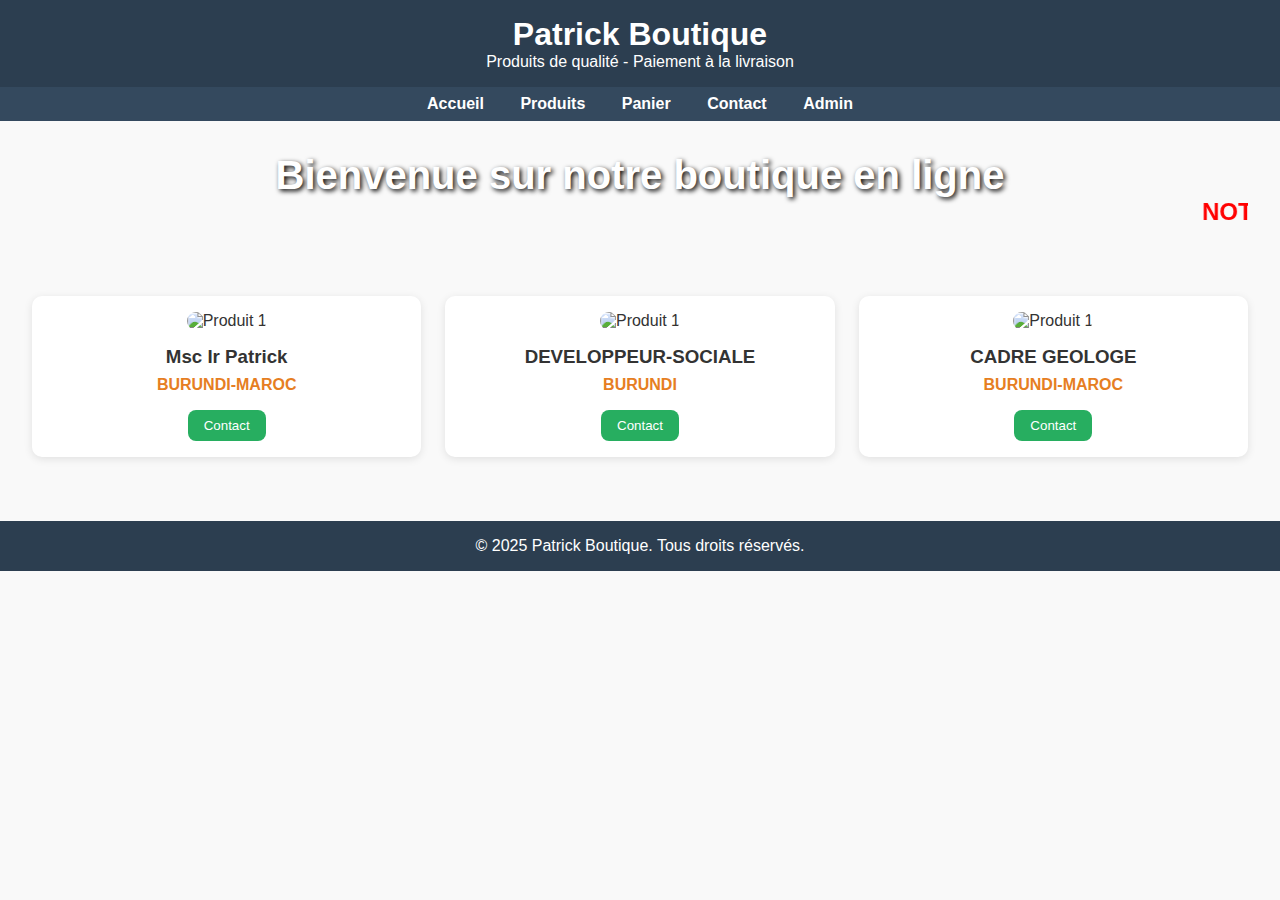
==== index.html @ 24707e5d "Add files via upload" ====
<!DOCTYPE html>
<html lang="fr">
<head>
  <meta charset="UTF-8" />
  <meta name="viewport" content="width=device-width, initial-scale=1.0" />
  <title>Patrick Boutique</title>
  <style>
    * {
      margin: 0;
      padding: 0;
      box-sizing: border-box;
    }
    body {
      font-family: Arial, sans-serif;
      background-color: #f9f9f9;
      color: #333;
    }
    header {
      background-color: #2c3e50;
      color: white;
      padding: 1rem 2rem;
      text-align: center;
    }
    nav {
      background-color: #34495e;
      padding: 0.5rem 2rem;
      text-align: center;
    }
    nav a {
      color: white;
      margin: 0 1rem;
      text-decoration: none;
      font-weight: bold;
    }
    .hero {
      padding: 2rem;
      text-align: center;
      background: url('https://via.placeholder.com/1200x300') no-repeat center;
      background-size: cover;
      color: white;
    }
    .hero h1 {
      font-size: 2.5rem;
      text-shadow: 2px 2px 5px black;
    }
    .produits {
      display: grid;
      grid-template-columns: repeat(auto-fit, minmax(250px, 1fr));
      gap: 1.5rem;
      padding: 2rem;
    }
    .produit {
      background-color: white;
      padding: 1rem;
      border-radius: 10px;
      box-shadow: 0 2px 8px rgba(0, 0, 0, 0.1);
      text-align: center;
    }
    .produit img {
      width: 100%;
      height: 200px;
      object-fit: cover;
      border-radius: 10px;
      
    }
    .produit h3 {
      margin: 1rem 0 0.5rem;
    }
    .produit p {
      color: #e67e22;
      font-weight: bold;
    }
    footer {
      text-align: center;
      padding: 1rem;
      background-color: #2c3e50;
      color: white;
      margin-top: 2rem;
    }
  </style>
</head>
<body>

  <header>
    <h1>Patrick Boutique</h1>

    <p>Produits de qualité - Paiement à la livraison</p>
  </header>

  <nav>
    <a href="#">Accueil</a>
    <a href="afficher_produits.php">Produits</a>
    <a href="#">Panier</a>
    <a href="#">Contact</a>
    <a href="admin_login.php">Admin</a>
  </nav>

  <section class="hero">
    <h1>Bienvenue sur notre boutique en ligne</h1>
    <h2><marquee><font color="red">NOTRE BOUTIQUE PHYSIQUE SE TROUVE AU MARCHE CENTRAL DE GITEGA</font></marquee></h2>
  </section>

  <section class="produits">
    <div class="produit">
        <img src="images/image2.png" alt="Produit 1" width="30" height="20" />

        <h3>Msc Ir Patrick</h3>
        <p>BURUNDI-MAROC</p>
        <a href="#" style="text-decoration: none;">
          <button style="margin-top: 1rem; padding: 0.5rem 1rem; border: none; background-color: #27ae60; color: white; border-radius: 8px; cursor: pointer;">
            Contact
          </button>
        </a>
      </div>
      
      <div class="produit">
        <img src="images/imageanne.png" alt="Produit 1" />
        <h3>DEVELOPPEUR-SOCIALE</h3>
        <p>BURUNDI</p>
        <a href="#" style="text-decoration: none;">
          <button style="margin-top: 1rem; padding: 0.5rem 1rem; border: none; background-color: #27ae60; color: white; border-radius: 8px; cursor: pointer;">
            Contact
          </button>
        </a>
      </div>
      
      <div class="produit">
        <img src="images/imageok.png" alt="Produit 1" />
        <h3>CADRE GEOLOGE</h3>
        <p>BURUNDI-MAROC</p>
        <a href="#" style="text-decoration: none;">
          <button style="margin-top: 1rem; padding: 0.5rem 1rem; border: none; background-color: #27ae60; color: white; border-radius: 8px; cursor: pointer;">
            Contact
          </button>
        </a>
      </div>
      
  </section>

  <footer>
    &copy; 2025 Patrick Boutique. Tous droits réservés.
  </footer>

</body>
</html>
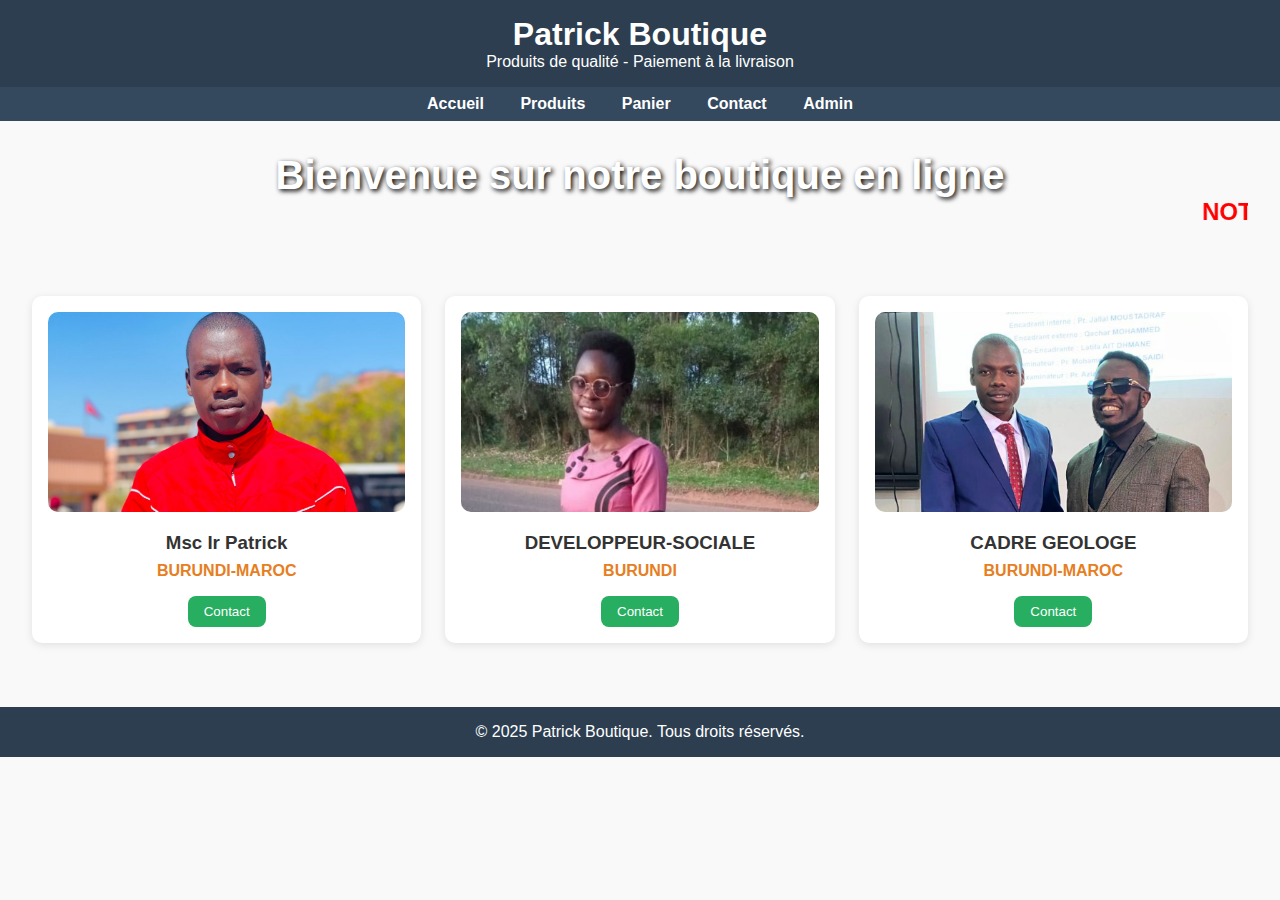
==== commit 938e625b: "ok" ====
--- a/index.html
+++ b/index.html
@@ -1,145 +1,145 @@
-<!DOCTYPE html>
-<html lang="fr">
-<head>
-  <meta charset="UTF-8" />
-  <meta name="viewport" content="width=device-width, initial-scale=1.0" />
-  <title>Patrick Boutique</title>
-  <style>
-    * {
-      margin: 0;
-      padding: 0;
-      box-sizing: border-box;
-    }
-    body {
-      font-family: Arial, sans-serif;
-      background-color: #f9f9f9;
-      color: #333;
-    }
-    header {
-      background-color: #2c3e50;
-      color: white;
-      padding: 1rem 2rem;
-      text-align: center;
-    }
-    nav {
-      background-color: #34495e;
-      padding: 0.5rem 2rem;
-      text-align: center;
-    }
-    nav a {
-      color: white;
-      margin: 0 1rem;
-      text-decoration: none;
-      font-weight: bold;
-    }
-    .hero {
-      padding: 2rem;
-      text-align: center;
-      background: url('https://via.placeholder.com/1200x300') no-repeat center;
-      background-size: cover;
-      color: white;
-    }
-    .hero h1 {
-      font-size: 2.5rem;
-      text-shadow: 2px 2px 5px black;
-    }
-    .produits {
-      display: grid;
-      grid-template-columns: repeat(auto-fit, minmax(250px, 1fr));
-      gap: 1.5rem;
-      padding: 2rem;
-    }
-    .produit {
-      background-color: white;
-      padding: 1rem;
-      border-radius: 10px;
-      box-shadow: 0 2px 8px rgba(0, 0, 0, 0.1);
-      text-align: center;
-    }
-    .produit img {
-      width: 100%;
-      height: 200px;
-      object-fit: cover;
-      border-radius: 10px;
-      
-    }
-    .produit h3 {
-      margin: 1rem 0 0.5rem;
-    }
-    .produit p {
-      color: #e67e22;
-      font-weight: bold;
-    }
-    footer {
-      text-align: center;
-      padding: 1rem;
-      background-color: #2c3e50;
-      color: white;
-      margin-top: 2rem;
-    }
-  </style>
-</head>
-<body>
-
-  <header>
-    <h1>Patrick Boutique</h1>
-
-    <p>Produits de qualité - Paiement à la livraison</p>
-  </header>
-
-  <nav>
-    <a href="#">Accueil</a>
-    <a href="afficher_produits.php">Produits</a>
-    <a href="#">Panier</a>
-    <a href="#">Contact</a>
-    <a href="admin_login.php">Admin</a>
-  </nav>
-
-  <section class="hero">
-    <h1>Bienvenue sur notre boutique en ligne</h1>
-    <h2><marquee><font color="red">NOTRE BOUTIQUE PHYSIQUE SE TROUVE AU MARCHE CENTRAL DE GITEGA</font></marquee></h2>
-  </section>
-
-  <section class="produits">
-    <div class="produit">
-        <img src="images/image2.png" alt="Produit 1" width="30" height="20" />
-
-        <h3>Msc Ir Patrick</h3>
-        <p>BURUNDI-MAROC</p>
-        <a href="#" style="text-decoration: none;">
-          <button style="margin-top: 1rem; padding: 0.5rem 1rem; border: none; background-color: #27ae60; color: white; border-radius: 8px; cursor: pointer;">
-            Contact
-          </button>
-        </a>
-      </div>
-      
-      <div class="produit">
-        <img src="images/imageanne.png" alt="Produit 1" />
-        <h3>DEVELOPPEUR-SOCIALE</h3>
-        <p>BURUNDI</p>
-        <a href="#" style="text-decoration: none;">
-          <button style="margin-top: 1rem; padding: 0.5rem 1rem; border: none; background-color: #27ae60; color: white; border-radius: 8px; cursor: pointer;">
-            Contact
-          </button>
-        </a>
-      </div>
-      
-      <div class="produit">
-        <img src="images/imageok.png" alt="Produit 1" />
-        <h3>CADRE GEOLOGE</h3>
-        <p>BURUNDI-MAROC</p>
-        <a href="#" style="text-decoration: none;">
-          <button style="margin-top: 1rem; padding: 0.5rem 1rem; border: none; background-color: #27ae60; color: white; border-radius: 8px; cursor: pointer;">
-            Contact
-          </button>
-        </a>
-      </div>
-      
-  </section>
-
-  <footer>
-    &copy; 2025 Patrick Boutique. Tous droits réservés.
-  </footer>
-
-</body>
-</html>
+<!DOCTYPE html>
+<html lang="fr">
+<head>
+  <meta charset="UTF-8" />
+  <meta name="viewport" content="width=device-width, initial-scale=1.0" />
+  <title>Patrick Boutique</title>
+  <style>
+    * {
+      margin: 0;
+      padding: 0;
+      box-sizing: border-box;
+    }
+    body {
+      font-family: Arial, sans-serif;
+      background-color: #f9f9f9;
+      color: #333;
+    }
+    header {
+      background-color: #2c3e50;
+      color: white;
+      padding: 1rem 2rem;
+      text-align: center;
+    }
+    nav {
+      background-color: #34495e;
+      padding: 0.5rem 2rem;
+      text-align: center;
+    }
+    nav a {
+      color: white;
+      margin: 0 1rem;
+      text-decoration: none;
+      font-weight: bold;
+    }
+    .hero {
+      padding: 2rem;
+      text-align: center;
+      background: url('https://via.placeholder.com/1200x300') no-repeat center;
+      background-size: cover;
+      color: white;
+    }
+    .hero h1 {
+      font-size: 2.5rem;
+      text-shadow: 2px 2px 5px black;
+    }
+    .produits {
+      display: grid;
+      grid-template-columns: repeat(auto-fit, minmax(250px, 1fr));
+      gap: 1.5rem;
+      padding: 2rem;
+    }
+    .produit {
+      background-color: white;
+      padding: 1rem;
+      border-radius: 10px;
+      box-shadow: 0 2px 8px rgba(0, 0, 0, 0.1);
+      text-align: center;
+    }
+    .produit img {
+      width: 100%;
+      height: 200px;
+      object-fit: cover;
+      border-radius: 10px;
+      
+    }
+    .produit h3 {
+      margin: 1rem 0 0.5rem;
+    }
+    .produit p {
+      color: #e67e22;
+      font-weight: bold;
+    }
+    footer {
+      text-align: center;
+      padding: 1rem;
+      background-color: #2c3e50;
+      color: white;
+      margin-top: 2rem;
+    }
+  </style>
+</head>
+<body>
+
+  <header>
+    <h1>Patrick Boutique</h1>
+
+    <p>Produits de qualité - Paiement à la livraison</p>
+  </header>
+
+  <nav>
+    <a href="#">Accueil</a>
+    <a href="afficher_produits.php">Produits</a>
+    <a href="#">Panier</a>
+    <a href="#">Contact</a>
+    <a href="admin_login.php">Admin</a>
+  </nav>
+
+  <section class="hero">
+    <h1>Bienvenue sur notre boutique en ligne</h1>
+    <h2><marquee><font color="red">NOTRE BOUTIQUE PHYSIQUE SE TROUVE AU MARCHE CENTRAL DE GITEGA</font></marquee></h2>
+  </section>
+
+  <section class="produits">
+    <div class="produit">
+        <img src="images/image2.png" alt="Produit 1" width="30" height="20" />
+
+        <h3>Msc Ir Patrick</h3>
+        <p>BURUNDI-MAROC</p>
+        <a href="#" style="text-decoration: none;">
+          <button style="margin-top: 1rem; padding: 0.5rem 1rem; border: none; background-color: #27ae60; color: white; border-radius: 8px; cursor: pointer;">
+            Contact
+          </button>
+        </a>
+      </div>
+      
+      <div class="produit">
+        <img src="images/imageanne.png" alt="Produit 1" />
+        <h3>DEVELOPPEUR-SOCIALE</h3>
+        <p>BURUNDI</p>
+        <a href="#" style="text-decoration: none;">
+          <button style="margin-top: 1rem; padding: 0.5rem 1rem; border: none; background-color: #27ae60; color: white; border-radius: 8px; cursor: pointer;">
+            Contact
+          </button>
+        </a>
+      </div>
+      
+      <div class="produit">
+        <img src="images/imageok.png" alt="Produit 1" />
+        <h3>CADRE GEOLOGE</h3>
+        <p>BURUNDI-MAROC</p>
+        <a href="#" style="text-decoration: none;">
+          <button style="margin-top: 1rem; padding: 0.5rem 1rem; border: none; background-color: #27ae60; color: white; border-radius: 8px; cursor: pointer;">
+            Contact
+          </button>
+        </a>
+      </div>
+      
+  </section>
+
+  <footer>
+    &copy; 2025 Patrick Boutique. Tous droits réservés.
+  </footer>
+
+</body>
+</html>
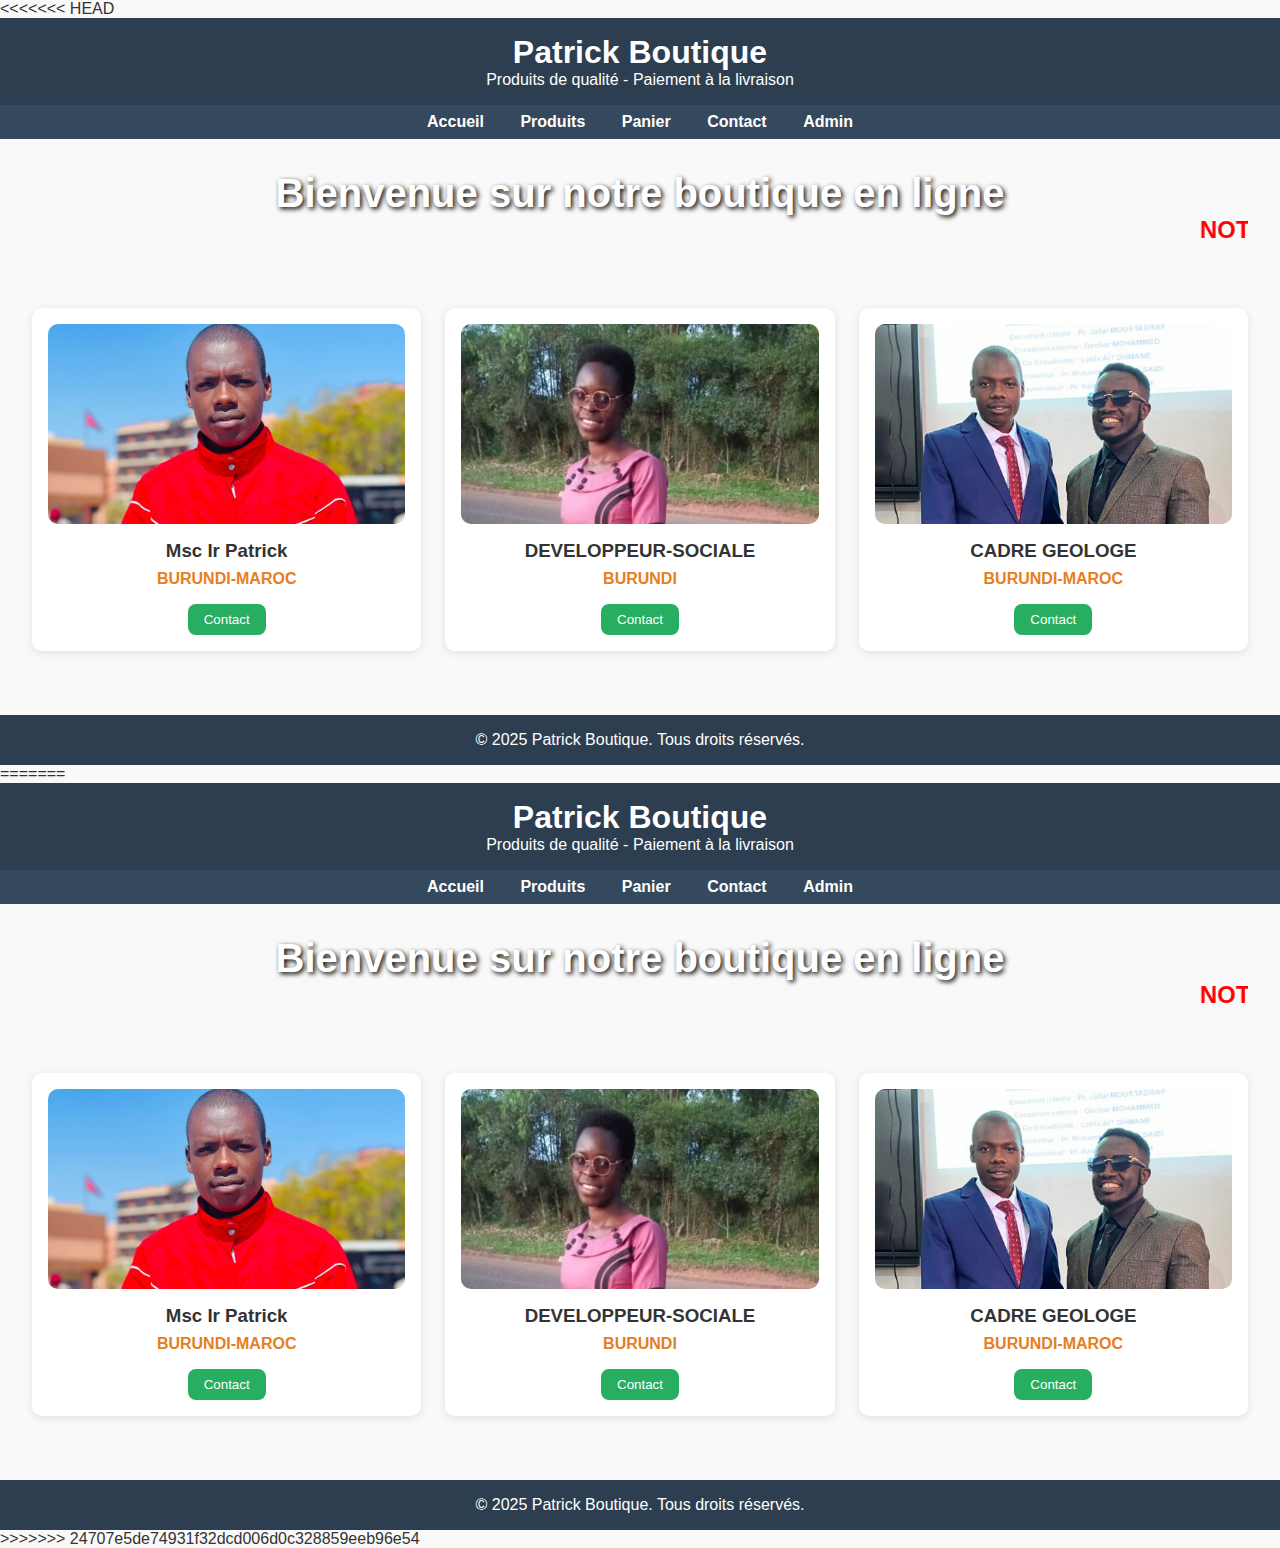
==== commit 184dc8e7: "ok" ====
--- a/index.html
+++ b/index.html
@@ -1,3 +1,4 @@
+<<<<<<< HEAD
 <!DOCTYPE html>
 <html lang="fr">
 <head>
@@ -143,3 +144,150 @@
 
 </body>
 </html>
+=======
+<!DOCTYPE html>
+<html lang="fr">
+<head>
+  <meta charset="UTF-8" />
+  <meta name="viewport" content="width=device-width, initial-scale=1.0" />
+  <title>Patrick Boutique</title>
+  <style>
+    * {
+      margin: 0;
+      padding: 0;
+      box-sizing: border-box;
+    }
+    body {
+      font-family: Arial, sans-serif;
+      background-color: #f9f9f9;
+      color: #333;
+    }
+    header {
+      background-color: #2c3e50;
+      color: white;
+      padding: 1rem 2rem;
+      text-align: center;
+    }
+    nav {
+      background-color: #34495e;
+      padding: 0.5rem 2rem;
+      text-align: center;
+    }
+    nav a {
+      color: white;
+      margin: 0 1rem;
+      text-decoration: none;
+      font-weight: bold;
+    }
+    .hero {
+      padding: 2rem;
+      text-align: center;
+      background: url('https://via.placeholder.com/1200x300') no-repeat center;
+      background-size: cover;
+      color: white;
+    }
+    .hero h1 {
+      font-size: 2.5rem;
+      text-shadow: 2px 2px 5px black;
+    }
+    .produits {
+      display: grid;
+      grid-template-columns: repeat(auto-fit, minmax(250px, 1fr));
+      gap: 1.5rem;
+      padding: 2rem;
+    }
+    .produit {
+      background-color: white;
+      padding: 1rem;
+      border-radius: 10px;
+      box-shadow: 0 2px 8px rgba(0, 0, 0, 0.1);
+      text-align: center;
+    }
+    .produit img {
+      width: 100%;
+      height: 200px;
+      object-fit: cover;
+      border-radius: 10px;
+      
+    }
+    .produit h3 {
+      margin: 1rem 0 0.5rem;
+    }
+    .produit p {
+      color: #e67e22;
+      font-weight: bold;
+    }
+    footer {
+      text-align: center;
+      padding: 1rem;
+      background-color: #2c3e50;
+      color: white;
+      margin-top: 2rem;
+    }
+  </style>
+</head>
+<body>
+
+  <header>
+    <h1>Patrick Boutique</h1>
+
+    <p>Produits de qualité - Paiement à la livraison</p>
+  </header>
+
+  <nav>
+    <a href="#">Accueil</a>
+    <a href="afficher_produits.php">Produits</a>
+    <a href="#">Panier</a>
+    <a href="#">Contact</a>
+    <a href="admin_login.php">Admin</a>
+  </nav>
+
+  <section class="hero">
+    <h1>Bienvenue sur notre boutique en ligne</h1>
+    <h2><marquee><font color="red">NOTRE BOUTIQUE PHYSIQUE SE TROUVE AU MARCHE CENTRAL DE GITEGA</font></marquee></h2>
+  </section>
+
+  <section class="produits">
+    <div class="produit">
+        <img src="images/image2.png" alt="Produit 1" width="30" height="20" />
+
+        <h3>Msc Ir Patrick</h3>
+        <p>BURUNDI-MAROC</p>
+        <a href="#" style="text-decoration: none;">
+          <button style="margin-top: 1rem; padding: 0.5rem 1rem; border: none; background-color: #27ae60; color: white; border-radius: 8px; cursor: pointer;">
+            Contact
+          </button>
+        </a>
+      </div>
+      
+      <div class="produit">
+        <img src="images/imageanne.png" alt="Produit 1" />
+        <h3>DEVELOPPEUR-SOCIALE</h3>
+        <p>BURUNDI</p>
+        <a href="#" style="text-decoration: none;">
+          <button style="margin-top: 1rem; padding: 0.5rem 1rem; border: none; background-color: #27ae60; color: white; border-radius: 8px; cursor: pointer;">
+            Contact
+          </button>
+        </a>
+      </div>
+      
+      <div class="produit">
+        <img src="images/imageok.png" alt="Produit 1" />
+        <h3>CADRE GEOLOGE</h3>
+        <p>BURUNDI-MAROC</p>
+        <a href="#" style="text-decoration: none;">
+          <button style="margin-top: 1rem; padding: 0.5rem 1rem; border: none; background-color: #27ae60; color: white; border-radius: 8px; cursor: pointer;">
+            Contact
+          </button>
+        </a>
+      </div>
+      
+  </section>
+
+  <footer>
+    &copy; 2025 Patrick Boutique. Tous droits réservés.
+  </footer>
+
+</body>
+</html>
+>>>>>>> 24707e5de74931f32dcd006d0c328859eeb96e54
